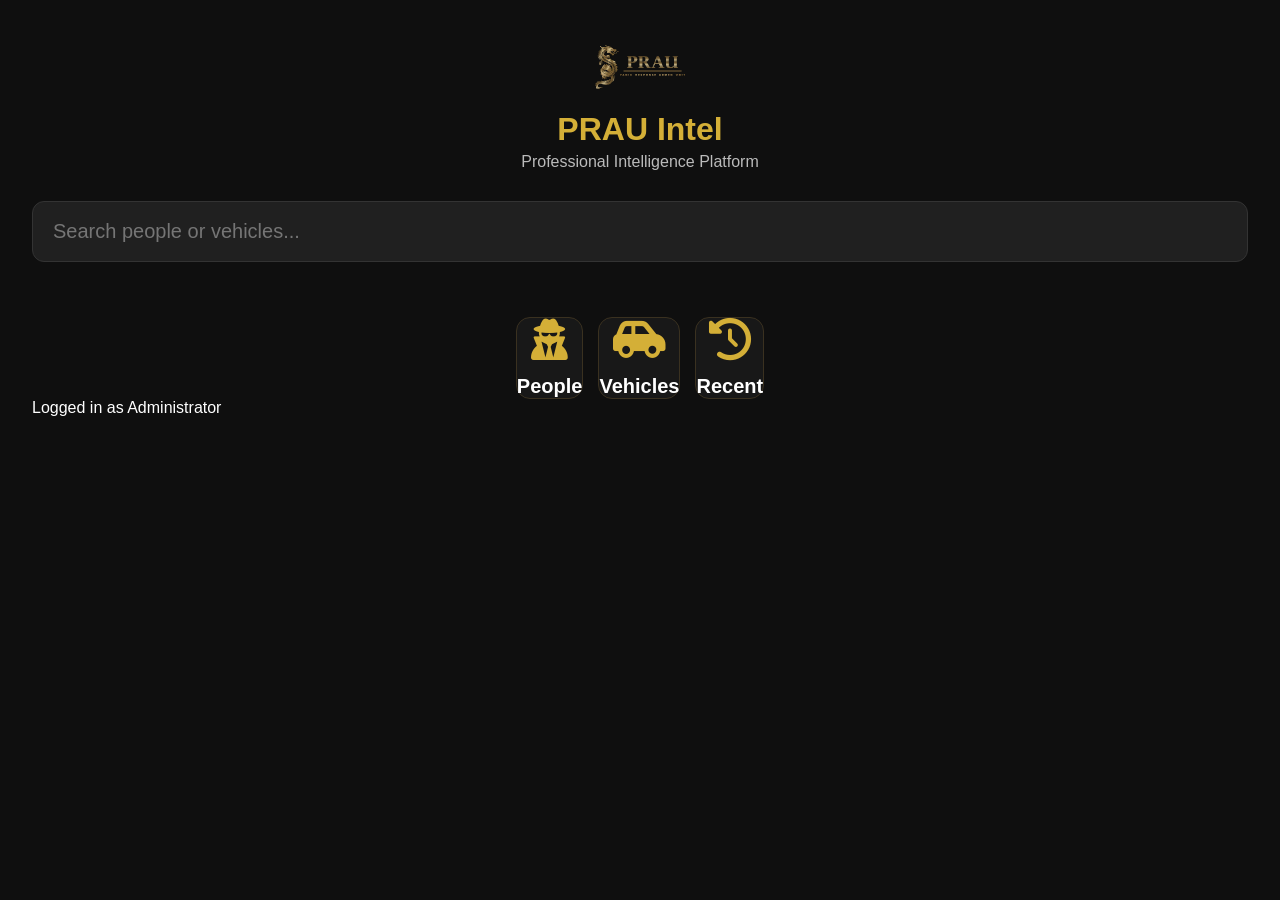
==== index-v2.html @ 75970447 "Update index-v2.html" ====
<!DOCTYPE html>
<html lang="en">
<head>
<meta charset="UTF-8">
<meta name="viewport" content="width=device-width, initial-scale=1.0">

<title>PRAU Intel</title>
<link rel="stylesheet" href="https://cdnjs.cloudflare.com/ajax/libs/font-awesome/6.7.2/css/all.min.css">
<link rel="stylesheet" href="css/style.css">

<style>

html, body{
    margin:0;
    padding:0;
    width:100%;
    overflow-x:hidden;
    background:#0f0f0f;
    color:white;
    font-family:Arial,Helvetica,sans-serif;
}

.container{
    width:95%;
    max-width:1400px;
    margin:auto;
    padding:20px;
}

.logo{
    width:90px;
    display:block;
    margin:25px auto 10px auto;
}

h1{
    text-align:center;
    color:#D4AF37;
    margin-bottom:5px;
}

.subtitle{
    text-align:center;
    color:#bbb;
    margin-bottom:30px;
}

.searchBox{
    width:100%;
    padding:18px 20px;
    font-size:20px;
    border-radius:12px;
    border:1px solid #333;
    background:#202020;
    color:white;
    margin-bottom:30px;
    box-sizing:border-box;
}

.cards{
    display:flex;
    justify-content:center;
    gap:15px;
    flex-wrap:wrap;
    margin-top:25px;
}

.card{
    aspect-ratio:1 / 1;
    background:#181818;
    border:1px solid #3a3120;
    border-radius:14px;

    display:flex;
    flex-direction:column;
    justify-content:center;
    align-items:center;

    cursor:pointer;
    transition:.25s;
}
.card:hover{
    border-color:#D4AF37;
    transform:translateY(-4px);
    box-shadow:0 10px 25px rgba(212,175,55,.18);
}

.card i{
    font-size:42px;
    color:#D4AF37;
    margin-bottom:15px;
}

.card h3{
    margin:0;
    color:white;
    font-size:20px;
    font-weight:600;
}

@media (max-width:768px){

.cards{
    display:grid;
    grid-template-columns:repeat(3, 1fr);
    gap:12px;
    margin-top:25px;
}

.card{
    width:90px;
    height:90px;
}

.card i{
    font-size:28px;
}

.card h3{
    font-size:13px;
}

}
    /* Mobile phones */
@media (max-width:768px){

.logo{
    width:90px;
}

h1{
    font-size:42px;
}

.subtitle{
    font-size:16px;
}

.searchBox{
    font-size:18px;
    padding:16px;
}

.cards{
    flex-direction:column;
}

.card{
    padding:15px;
    min-height:90px;
}

.card h2{
    font-size:28px;
}

.card h3{
    font-size:16px;
    margin-top:8px;
}

}

</style>

</head>

<body>

<div class="container">

<img src="assets/logo.svg" class="logo">

<h1>PRAU Intel</h1>

<div class="subtitle">
Professional Intelligence Platform
</div>

<input
class="searchBox"
type="text"
placeholder="Search people or vehicles...">

<div class="cards">

    <div class="card" id="peopleCard">
        <i class="fa-solid fa-user-secret"></i>
        <h3>People</h3>
    </div>

    <div class="card" id="vehicleCard">
        <i class="fa-solid fa-car-side"></i>
        <h3>Vehicles</h3>
    </div>

    <div class="card" id="recentCard">
        <i class="fa-solid fa-clock-rotate-left"></i>
        <h3>Recent</h3>
    </div>

</div>

<div class="footer">

Logged in as Administrator

</div>

</div>

</body>

</html>
---- css/style.css ----
.logo{
    width:150px;
    height:auto;
}
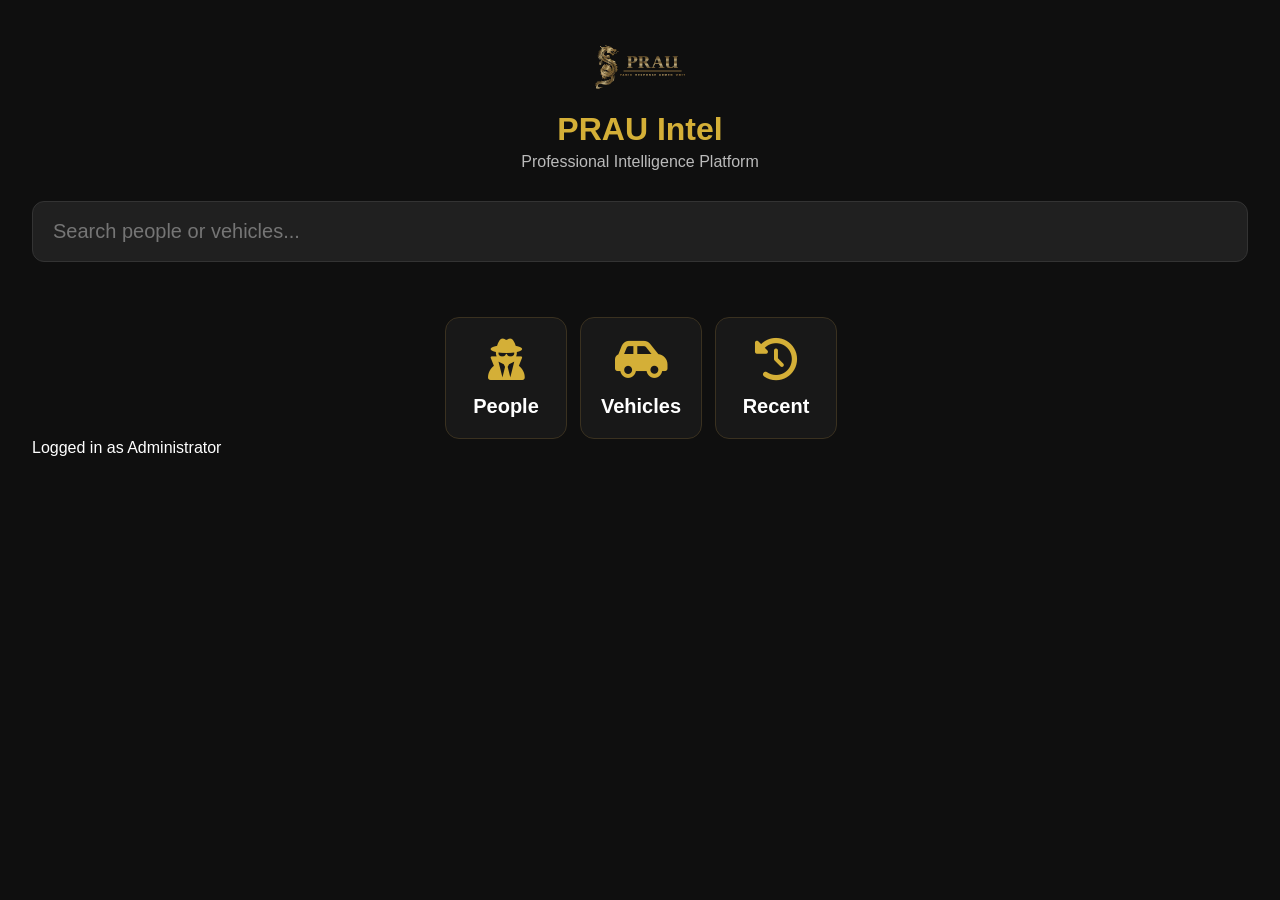
==== commit 5593cd36: "Update index-v2.html" ====
--- a/index-v2.html
+++ b/index-v2.html
@@ -58,15 +58,17 @@
 }
 
 .cards{
-    display:flex;
+    display:grid;
+    grid-template-columns:repeat(3, minmax(90px, 120px));
     justify-content:center;
     gap:15px;
-    flex-wrap:wrap;
     margin-top:25px;
 }
 
 .card{
+    width:100%;
     aspect-ratio:1 / 1;
+
     background:#181818;
     border:1px solid #3a3120;
     border-radius:14px;
@@ -102,18 +104,31 @@
 
 .cards{
     display:grid;
-    grid-template-columns:repeat(3, 1fr);
-    gap:12px;
+    grid-template-columns:repeat(3, minmax(90px, 120px));
+    justify-content:center;
+    gap:15px;
     margin-top:25px;
 }
 
 .card{
-    width:90px;
-    height:90px;
+    width:100%;
+    aspect-ratio:1 / 1;
+
+    background:#181818;
+    border:1px solid #3a3120;
+    border-radius:14px;
+
+    display:flex;
+    flex-direction:column;
+    justify-content:center;
+    align-items:center;
+
+    cursor:pointer;
+    transition:.25s;
 }
 
 .card i{
-    font-size:28px;
+    font-size:26px;
 }
 
 .card h3{
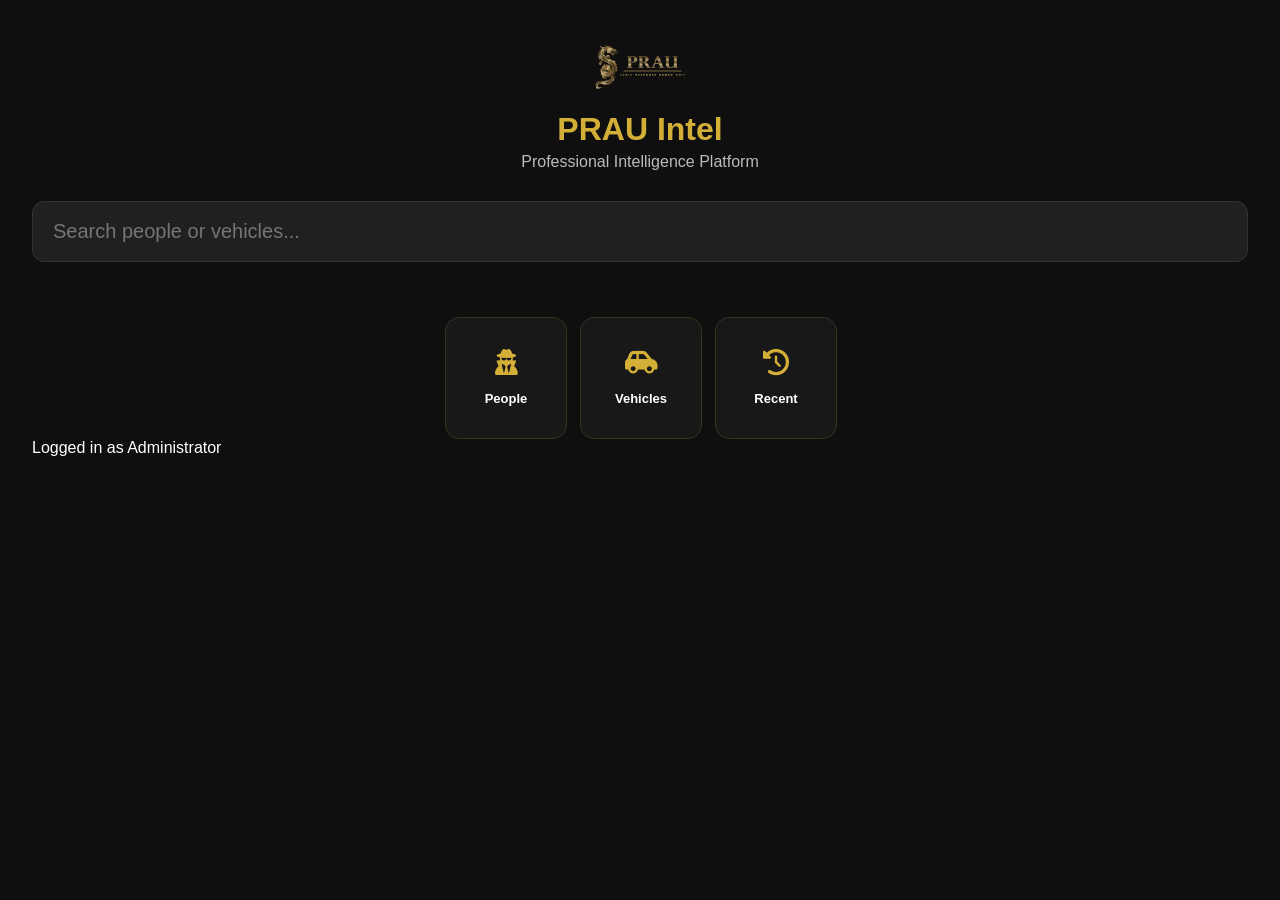
==== commit 4733e0f1: "Update index-v2.html" ====
--- a/index-v2.html
+++ b/index-v2.html
@@ -103,28 +103,18 @@
 @media (max-width:768px){
 
 .cards{
-    display:grid;
-    grid-template-columns:repeat(3, minmax(90px, 120px));
-    justify-content:center;
-    gap:15px;
-    margin-top:25px;
-}
-
-.card{
-    width:100%;
-    aspect-ratio:1 / 1;
-
-    background:#181818;
-    border:1px solid #3a3120;
-    border-radius:14px;
-
-    display:flex;
-    flex-direction:column;
-    justify-content:center;
-    align-items:center;
-
-    cursor:pointer;
-    transition:.25s;
+    grid-template-columns:repeat(3, minmax(80px, 1fr));
+    gap:10px;
+}
+
+.card i{
+    font-size:24px;
+}
+
+.card h3{
+    font-size:12px;
+}
+
 }
 
 .card i{
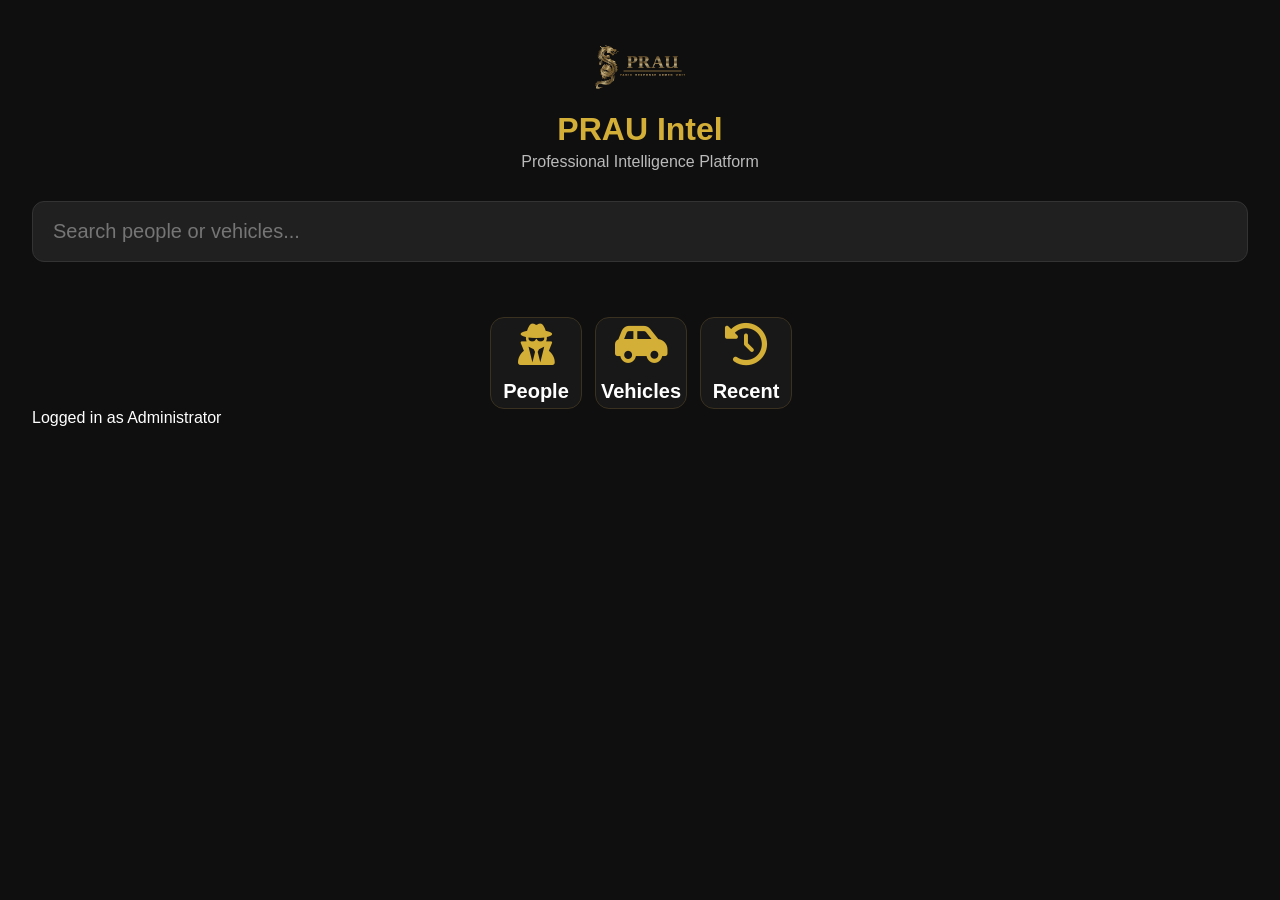
==== commit 6e559e12: "Update index-v2.html" ====
--- a/index-v2.html
+++ b/index-v2.html
@@ -59,15 +59,15 @@
 
 .cards{
     display:grid;
-    grid-template-columns:repeat(3, minmax(90px, 120px));
+    grid-template-columns:repeat(3, 90px);
     justify-content:center;
     gap:15px;
     margin-top:25px;
 }
 
 .card{
-    width:100%;
-    aspect-ratio:1 / 1;
+    width:90px;
+    height:90px;
 
     background:#181818;
     border:1px solid #3a3120;
@@ -103,7 +103,8 @@
 @media (max-width:768px){
 
 .cards{
-    grid-template-columns:repeat(3, minmax(80px, 1fr));
+    grid-template-columns:repeat(3, 90px);
+    justify-content:center;
     gap:10px;
 }
 
@@ -113,55 +114,6 @@
 
 .card h3{
     font-size:12px;
-}
-
-}
-
-.card i{
-    font-size:26px;
-}
-
-.card h3{
-    font-size:13px;
-}
-
-}
-    /* Mobile phones */
-@media (max-width:768px){
-
-.logo{
-    width:90px;
-}
-
-h1{
-    font-size:42px;
-}
-
-.subtitle{
-    font-size:16px;
-}
-
-.searchBox{
-    font-size:18px;
-    padding:16px;
-}
-
-.cards{
-    flex-direction:column;
-}
-
-.card{
-    padding:15px;
-    min-height:90px;
-}
-
-.card h2{
-    font-size:28px;
-}
-
-.card h3{
-    font-size:16px;
-    margin-top:8px;
 }
 
 }
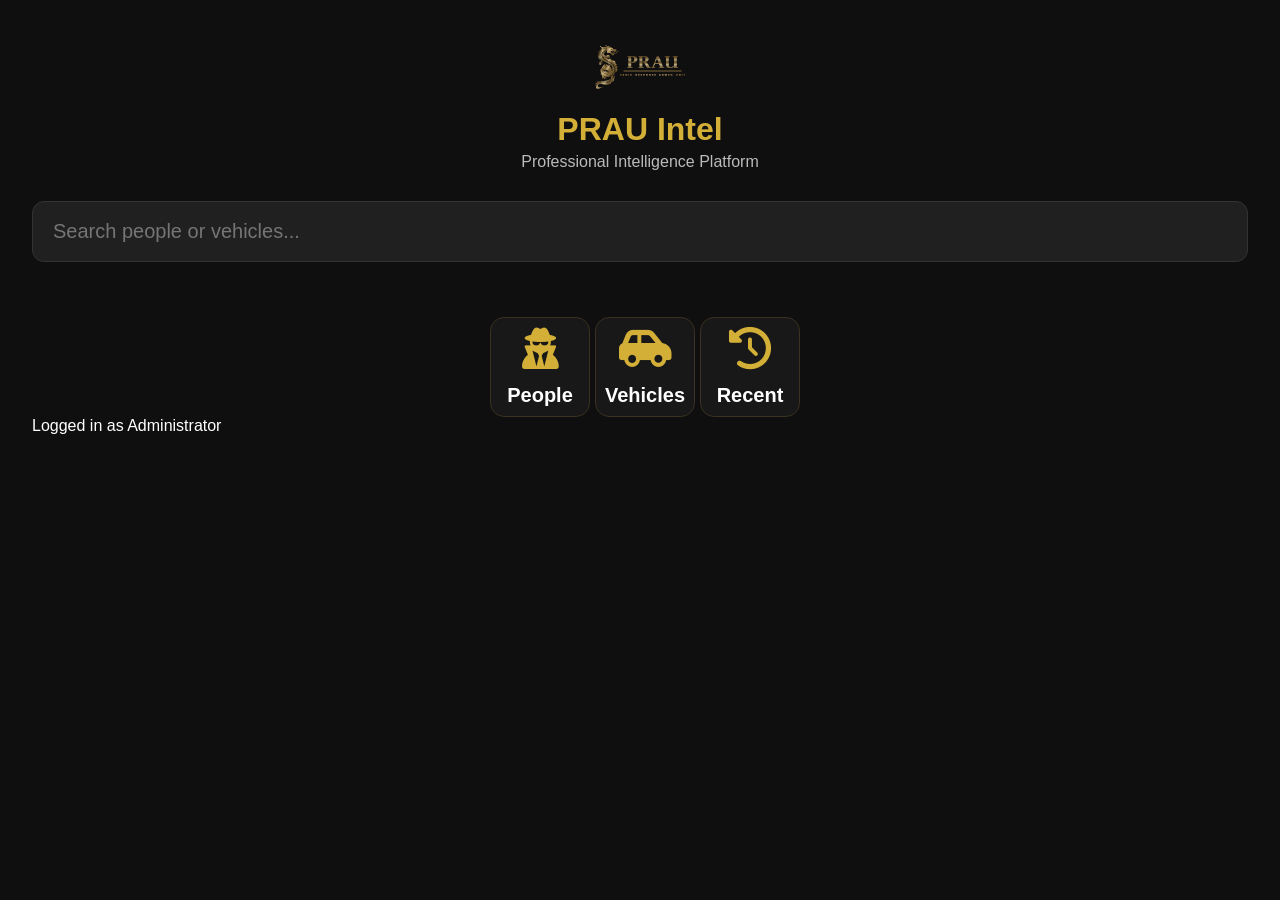
==== commit c8ff1b3d: "Update index-v2.html" ====
--- a/index-v2.html
+++ b/index-v2.html
@@ -66,8 +66,8 @@
 }
 
 .card{
-    width:90px;
-    height:90px;
+    width:100px;
+    height:100px;
 
     background:#181818;
     border:1px solid #3a3120;
@@ -80,6 +80,7 @@
 
     cursor:pointer;
     transition:.25s;
+    box-sizing:border-box;
 }
 .card:hover{
     border-color:#D4AF37;
@@ -102,14 +103,38 @@
 
 @media (max-width:768px){
 
+.logo{
+    width:70px;
+}
+
+h1{
+    font-size:30px;
+}
+
+.subtitle{
+    font-size:14px;
+}
+
+.searchBox{
+    font-size:16px;
+    padding:12px;
+}
+
 .cards{
-    grid-template-columns:repeat(3, 90px);
+    display:grid;
+    grid-template-columns:repeat(3, 85px);
     justify-content:center;
     gap:10px;
 }
 
+.card{
+    width:85px;
+    height:85px;
+}
+
 .card i{
     font-size:24px;
+    margin-bottom:8px;
 }
 
 .card h3{
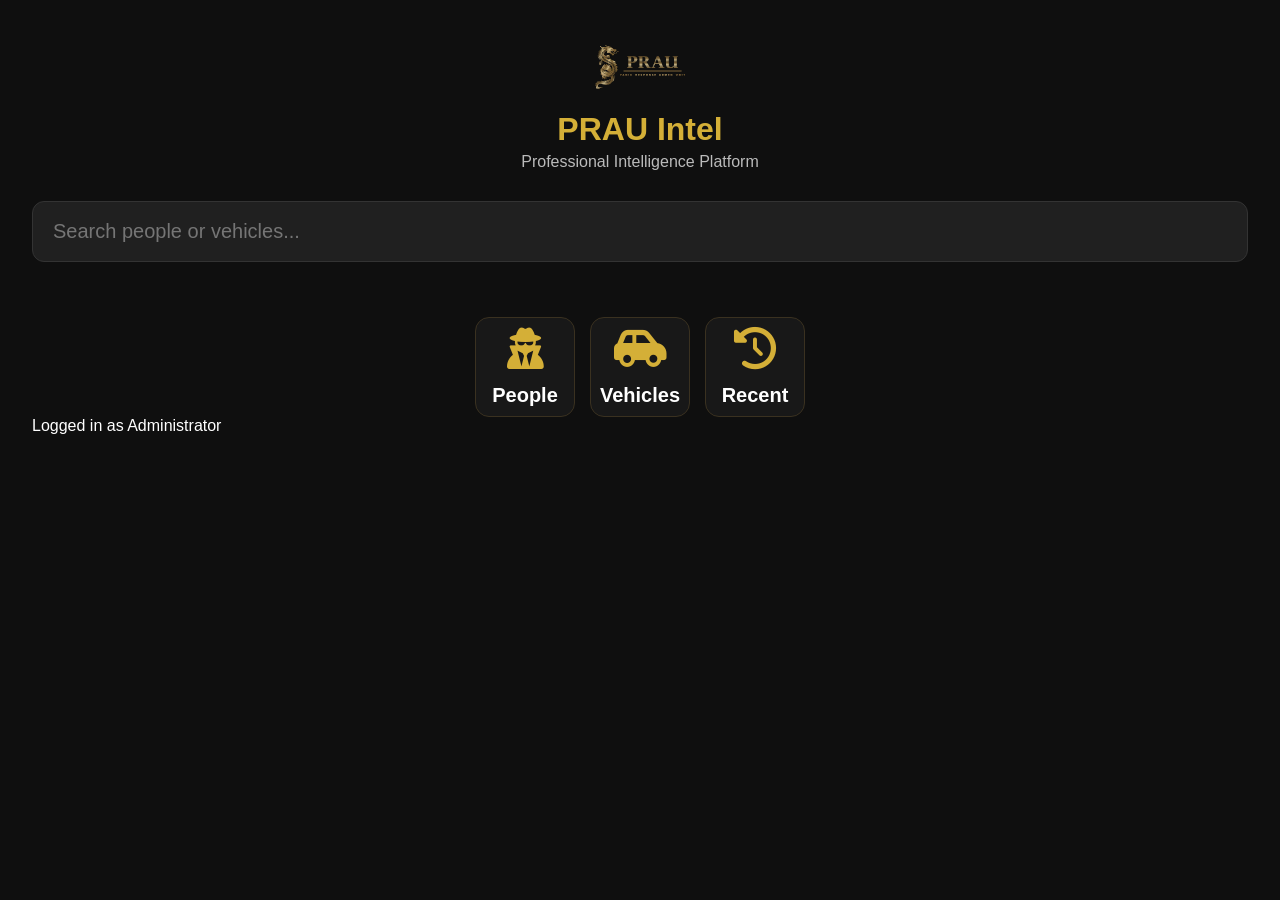
==== commit 248ff450: "Update index-v2.html" ====
--- a/index-v2.html
+++ b/index-v2.html
@@ -59,7 +59,7 @@
 
 .cards{
     display:grid;
-    grid-template-columns:repeat(3, 90px);
+    grid-template-columns:repeat(3, 100px);
     justify-content:center;
     gap:15px;
     margin-top:25px;
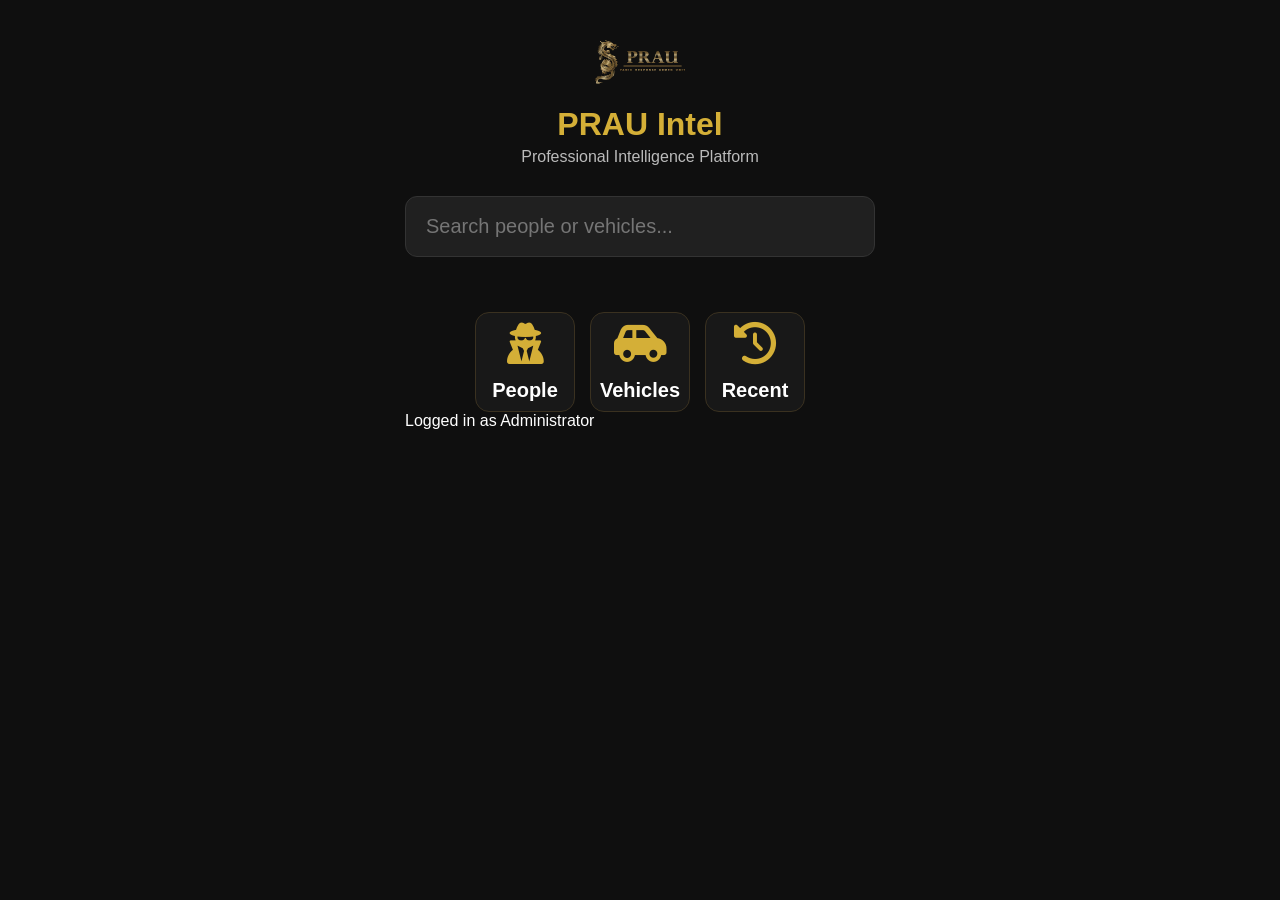
==== commit e5ea6e1a: "Update index-v2.html" ====
--- a/index-v2.html
+++ b/index-v2.html
@@ -21,10 +21,11 @@
 }
 
 .container{
-    width:95%;
-    max-width:1400px;
+    width:100%;
+    max-width:500px;
     margin:auto;
-    padding:20px;
+    padding:15px;
+    box-sizing:border-box;
 }
 
 .logo{
